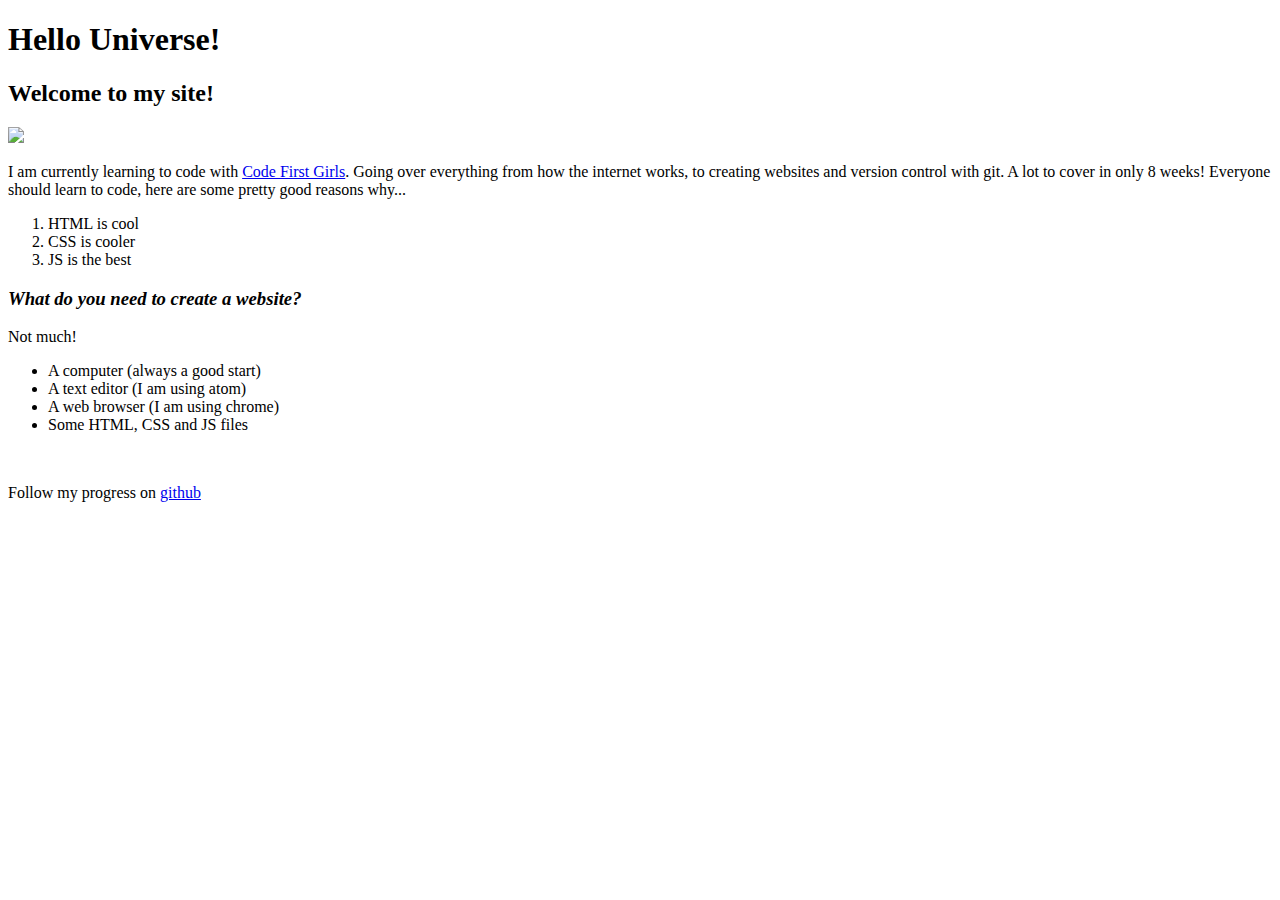
==== index.html @ f1ee9ff4 "Revert "update hello universe"" ====
<!DOCTYPE html>
<html>
<head>
  <meta charset="utf-8" />
  <meta http-equiv="X-UA-Compatible" content="IE=edge">
  <meta name="viewport" content="width=device-width, initial-scale=1">

  <title>My first site</title>
  <link rel="stylesheet" type="text/css" href="css/styles.css">

</head>
<body>
  <div>
  <h1>Hello Universe!</h1>

  <h2>Welcome to my site!</h2>

  <!-- image of a duck -->
  <img src="duck.jpg" width="200px">
</div>
  <div>
  <p>
    I am currently learning to code with <a href="www.codefirstgirls.org.uk">Code First Girls</a>. Going over everything from how the
    internet works, to creating websites and version control with git. A lot to cover in only 8 weeks!
    Everyone should learn to code, here are some pretty good reasons why...
    <ol>
      <li>HTML is cool</li>
      <li id="lower">CSS is cooler</li>
      <li id="lowest">JS is the best</li>
    </ol>

  </div>

  </p>

  <div class="contrast">

  <h3><em>What do you need to create a website?</em></h3>

  <p>
    Not much!
    <ul>
      <li>A computer (always a good start)</li>
      <li>A text editor (I am using atom)</li>
      <li>A web browser (I am using chrome)</li>
      <li>Some HTML, CSS and JS files</li>
    </ul>

  </div>
  </p>

  <br>

  <p>
    Follow my progress on <a href="www.github.com">github</a>
  </p>
</body>
</html>
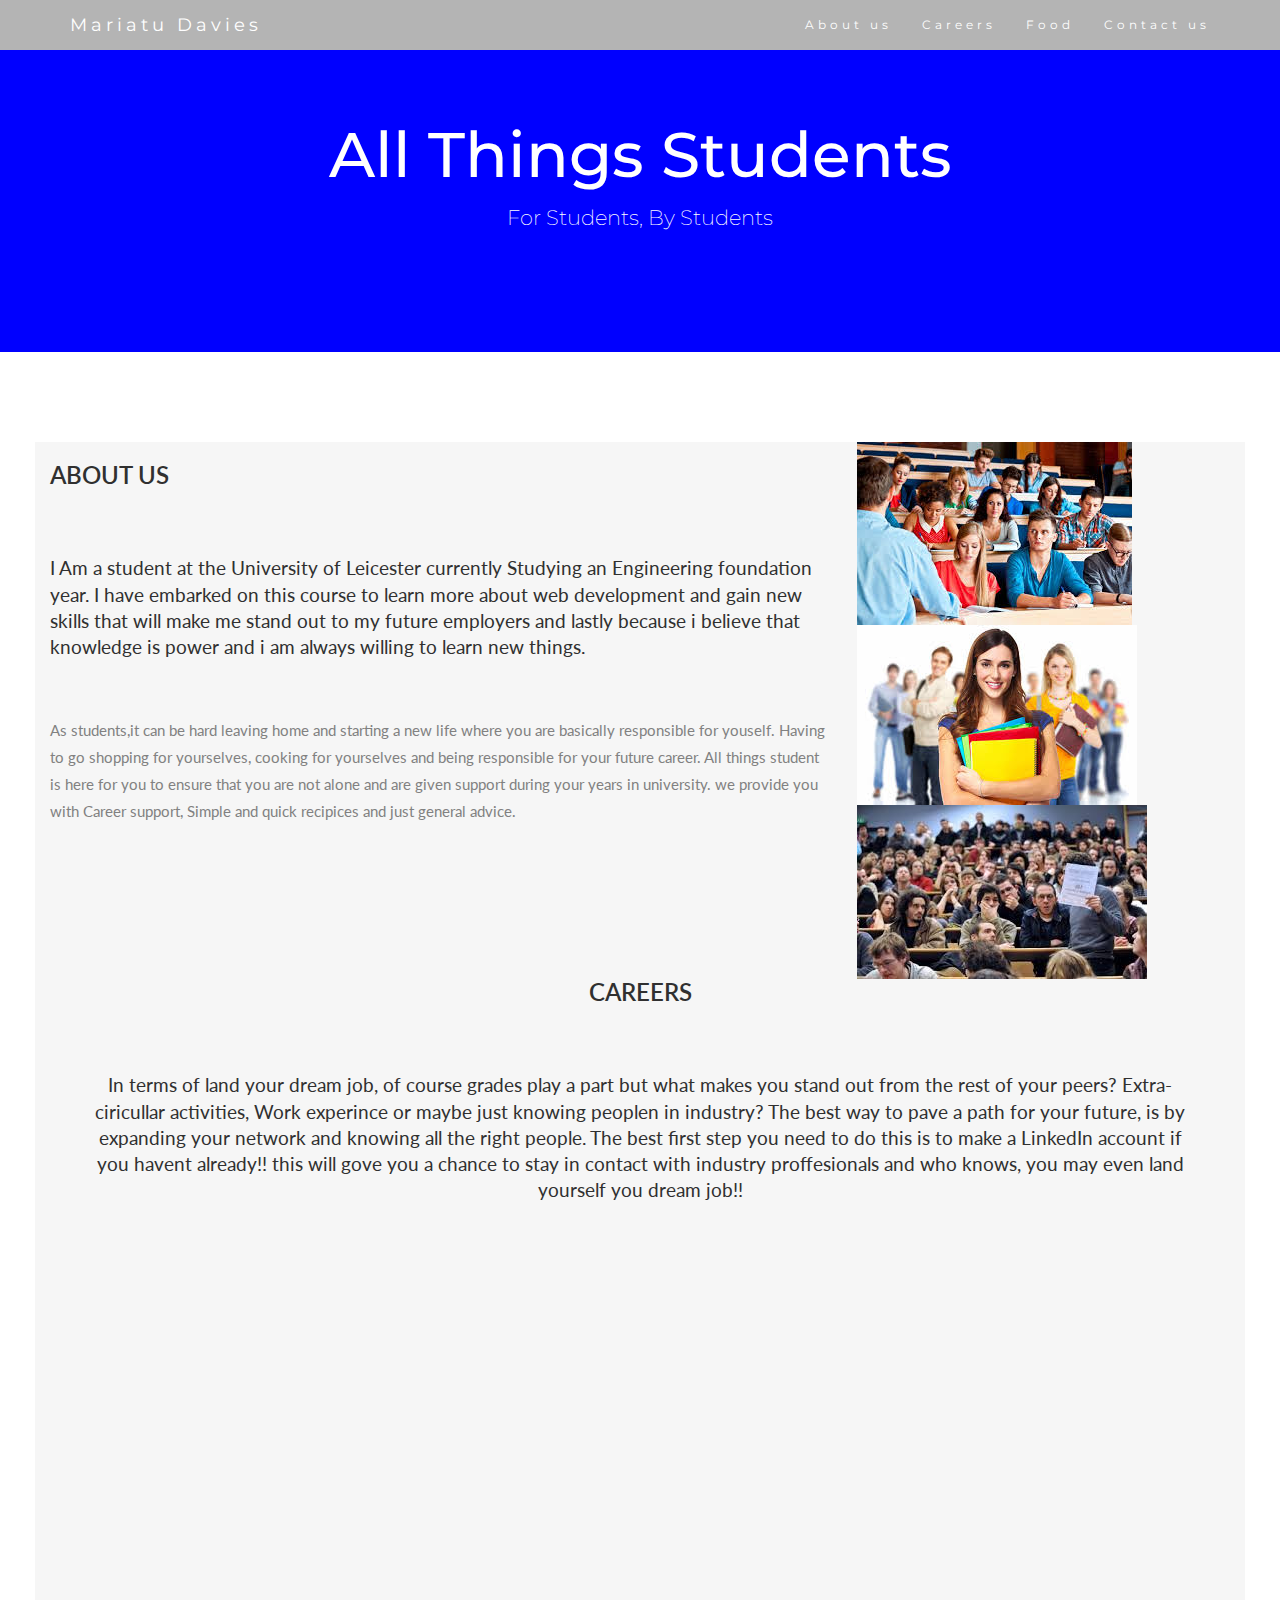
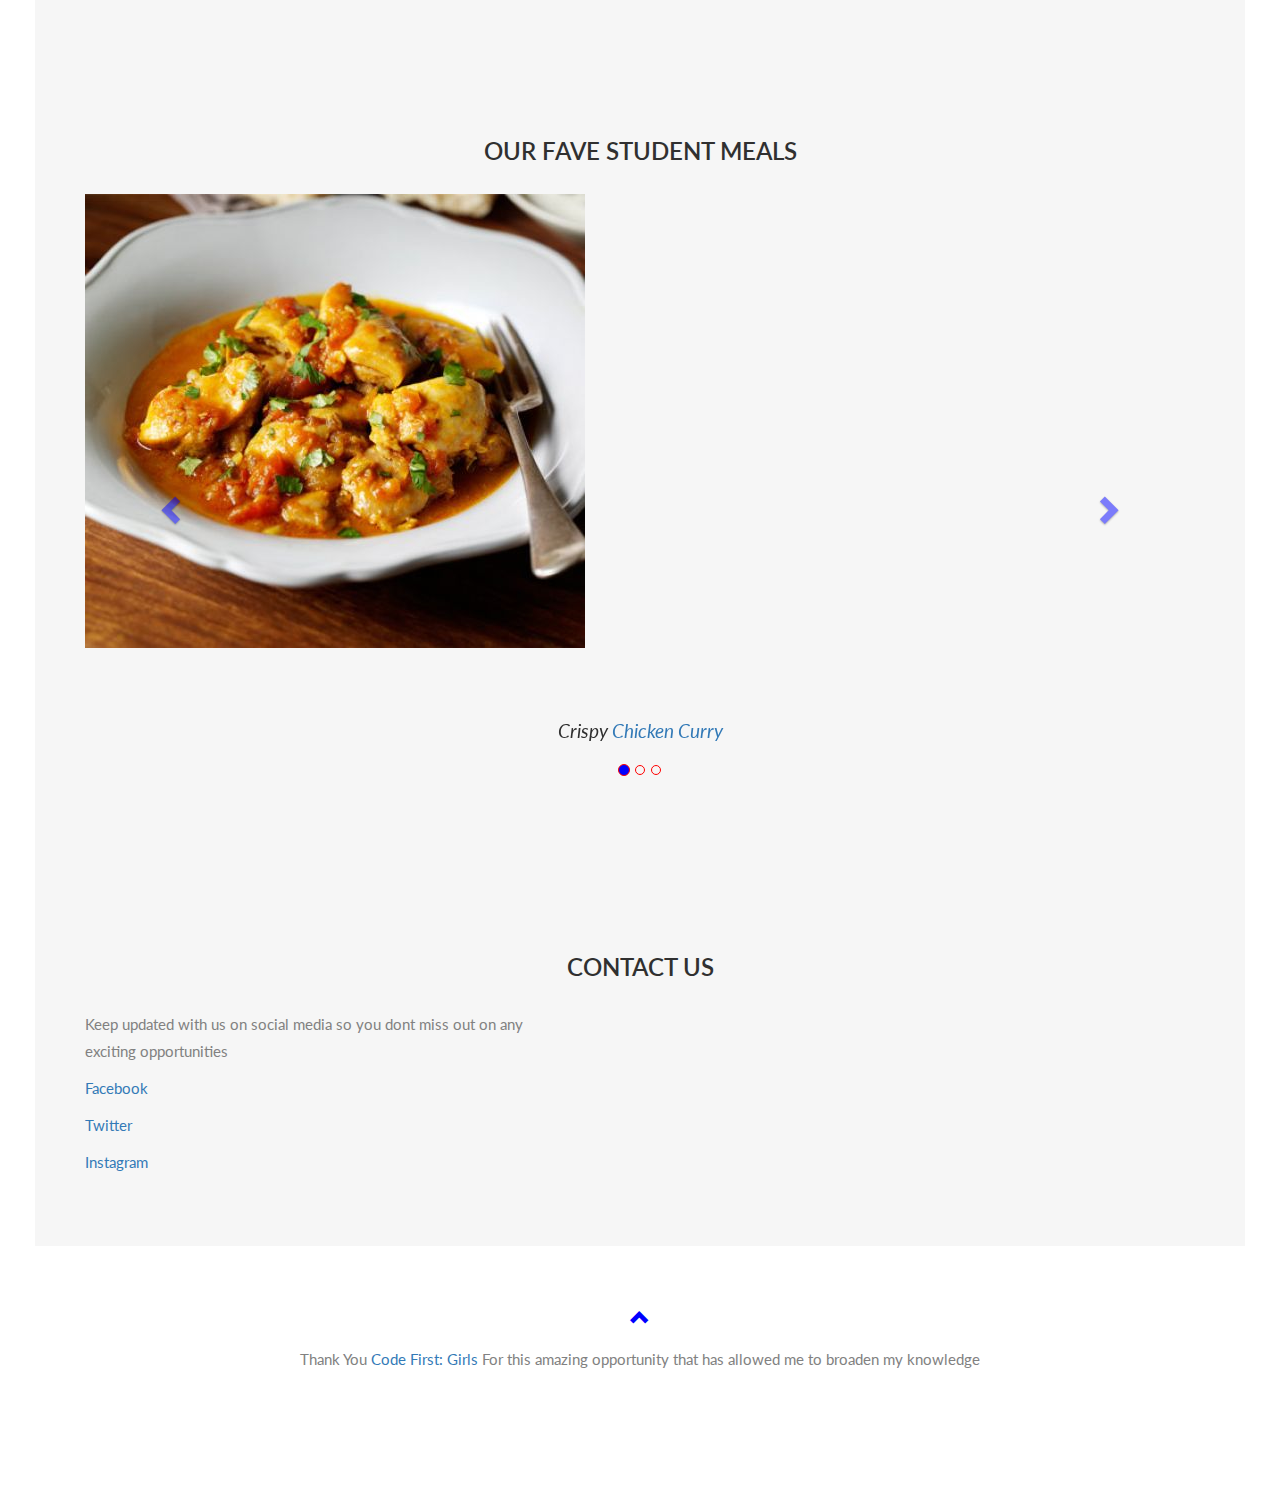
==== commit e2be5d29: "Tidy files into better organisation so wesbite works with GitHub Pages." ====
--- a/index.html
+++ b/index.html
@@ -1,58 +1,418 @@
 <!DOCTYPE html>
-<html>
+<html lang="en">
 <head>
-  <meta charset="utf-8" />
-  <meta http-equiv="X-UA-Compatible" content="IE=edge">
+
+  <title>My First Website</title>
+  <meta charset="utf-8">
   <meta name="viewport" content="width=device-width, initial-scale=1">
-
-  <title>My first site</title>
-  <link rel="stylesheet" type="text/css" href="css/styles.css">
-
+  <link rel="stylesheet" href="https://maxcdn.bootstrapcdn.com/bootstrap/3.4.0/css/bootstrap.min.css">
+  <link href="https://fonts.googleapis.com/css?family=Montserrat" rel="stylesheet" type="text/css">
+  <link href="https://fonts.googleapis.com/css?family=Lato" rel="stylesheet" type="text/css">
+  <script src="https://ajax.googleapis.com/ajax/libs/jquery/3.3.1/jquery.min.js"></script>
+  <script src="https://maxcdn.bootstrapcdn.com/bootstrap/3.4.0/js/bootstrap.min.js"></script>
+  <style>
+  body {
+    font: 400 15px Lato, sans-serif;
+    line-height: 1.8;
+    color: #818181;
+  }
+  h2 {
+    font-size: 24px;
+    text-transform: uppercase;
+    color: #303030;
+    font-weight: 600;
+    margin-bottom: 30px;
+  }
+  h4 {
+    font-size: 19px;
+    line-height: 1.375em;
+    color: #303030;
+    font-weight: 400;
+    margin-bottom: 30px;
+  }
+  .jumbotron {
+    background-color: #0000ff;
+    color: #fff;
+    padding: 100px 25px;
+    font-family: Montserrat, sans-serif;
+  }
+  .container-fluid {
+    padding: 60px 50px;
+  }
+  .bg-grey {
+    background-color: #f6f6f6;
+  }
+  .logo-small {
+    color: #f4511e;
+    font-size: 50px;
+  }
+  .logo {
+    color: #f4511e;
+    font-size: 200px;
+  }
+  .thumbnail {
+    padding: 0 0 15px 0;
+    border: none;
+    border-radius: 0;
+  }
+  .thumbnail img {
+    width: 100%;
+    height: 100%;
+    margin-bottom: 10px;
+  }
+  .carousel-control.right, .carousel-control.left {
+    background-image: none;
+    color: #0000ff;
+  }
+  .carousel-indicators li {
+    border-color: #ff0000;
+  }
+  .carousel-indicators li.active {
+    background-color: #0000ff;
+  }
+  .item h4 {
+    font-size: 19px;
+    line-height: 1.375em;
+    font-weight: 400;
+    font-style: italic;
+    margin: 70px 0;
+  }
+  .item span {
+    font-style: normal;
+  }
+  .panel {
+    border: 1px solid #f4511e;
+    border-radius:0 !important;
+    transition: box-shadow 0.5s;
+  }
+  .panel:hover {
+    box-shadow: 5px 0px 40px rgba(0,0,0, .2);
+  }
+  .panel-footer .btn:hover {
+    border: 1px solid #f4511e;
+    background-color: #fff !important;
+    color: #f4511e;
+  }
+  .panel-heading {
+    color: #fff !important;
+    background-color: #f4511e !important;
+    padding: 25px;
+    border-bottom: 1px solid transparent;
+    border-top-left-radius: 0px;
+    border-top-right-radius: 0px;
+    border-bottom-left-radius: 0px;
+    border-bottom-right-radius: 0px;
+  }
+  .panel-footer {
+    background-color: white !important;
+  }
+  .panel-footer h3 {
+    font-size: 32px;
+  }
+  .panel-footer h4 {
+    color: #aaa;
+    font-size: 14px;
+  }
+  .panel-footer .btn {
+    margin: 15px 0;
+    background-color: #f4511e;
+    color: #fff;
+  }
+  .navbar {
+    margin-bottom: 0;
+    background-color: #b4b4b4;
+    z-index: 9999;
+    border: 0;
+    font-size: 12px !important;
+    line-height: 1.42857143 !important;
+    letter-spacing: 4px;
+    border-radius: 0;
+    font-family: Montserrat, sans-serif;
+  }
+  .navbar li a, .navbar .navbar-brand {
+    color: #fff !important;
+  }
+  .navbar-nav li a:hover, .navbar-nav li.active a {
+    color: #0000ff !important;
+    background-color: #fff !important;
+  }
+  .navbar-default .navbar-toggle {
+    border-color: transparent;
+    color: #fff !important;
+  }
+  footer .glyphicon {
+    font-size: 20px;
+    margin-bottom: 20px;
+    color: #0000ff;
+  }
+  .slideanim {visibility:hidden;}
+  .slide {
+    animation-name: slide;
+    -webkit-animation-name: slide;
+    animation-duration: 1s;
+    -webkit-animation-duration: 1s;
+    visibility: visible;
+  }
+  @keyframes slide {
+    0% {
+      opacity: 0;
+      transform: translateY(70%);
+    }
+    100% {
+      opacity: 1;
+      transform: translateY(0%);
+    }
+  }
+  @-webkit-keyframes slide {
+    0% {
+      opacity: 0;
+      -webkit-transform: translateY(70%);
+    }
+    100% {
+      opacity: 1;
+      -webkit-transform: translateY(0%);
+    }
+  }
+  @media screen and (max-width: 768px) {
+    .col-sm-4 {
+      text-align: center;
+      margin: 25px 0;
+    }
+    .btn-lg {
+      width: 100%;
+      margin-bottom: 35px;
+    }
+  }
+  @media screen and (max-width: 480px) {
+    .logo {
+      font-size: 150px;
+    }
+  }
+  </style>
 </head>
-<body>
-  <div>
-  <h1>Hello Universe!</h1>
-
-  <h2>Welcome to my site!</h2>
-
-  <!-- image of a duck -->
-  <img src="duck.jpg" width="200px">
+<body id="myPage" data-spy="scroll" data-target=".navbar" data-offset="60">
+
+<nav class="navbar navbar-default navbar-fixed-top">
+  <div class="container">
+    <div class="navbar-header">
+      <button type="button" class="navbar-toggle" data-toggle="collapse" data-target="#myNavbar">
+        <span class="icon-bar"></span>
+        <span class="icon-bar"></span>
+        <span class="icon-bar"></span>
+      </button>
+      <a class="navbar-brand" href="#myPage">Mariatu Davies</a>
+    </div>
+    <div class="collapse navbar-collapse" id="myNavbar">
+      <ul class="nav navbar-nav navbar-right">
+        <li><a href="#about">About us</a></li>
+        <li><a href="#services">Careers</a></li>
+        <li><a href="#portfolio">Food</a></li>
+        <li><a href="#contact">Contact us</a></li>
+      </ul>
+    </div>
+  </div>
+</nav>
+
+<div class="jumbotron text-center">
+  <h1>All Things Students</h1>
+  <p>For Students, By Students</p>
 </div>
-  <div>
-  <p>
-    I am currently learning to code with <a href="www.codefirstgirls.org.uk">Code First Girls</a>. Going over everything from how the
-    internet works, to creating websites and version control with git. A lot to cover in only 8 weeks!
-    Everyone should learn to code, here are some pretty good reasons why...
-    <ol>
-      <li>HTML is cool</li>
-      <li id="lower">CSS is cooler</li>
-      <li id="lowest">JS is the best</li>
+
+
+<div id="about" class="container-fluid">
+  <div class="row">
+    <div class="col-sm-8">
+      <h2>About Us</h2><br>
+      <h4>I Am a student at the University of Leicester currently Studying an Engineering foundation year. I have embarked
+      on this course to learn more about web development and gain new skills that will make me stand out to my future employers
+    and lastly because i believe that knowledge is power and i am always willing to learn new things.</h4><br>
+      <p>  As students,it can be hard leaving home and starting a new life where
+        you are basically responsible for youself. Having to go shopping for yourselves,
+        cooking for yourselves and being responsible for your future career.
+        All things student is here for you to ensure that you are not alone and
+        are given support during your years in university. we provide you with Career support,
+        Simple and quick recipices and just general advice.  </p>
+    </div>
+
+
+
+
+<div class="col-sm-4">
+
+  <div id="carouselExampleFade" class="carousel slide carousel-fade" data-ride="carousel">
+  <div class="carousel-inner">
+    <div class="carousel-item active">
+      <img class="d-block w-100" src="students.jpeg" alt="First slide">
+    </div>
+    <div class="carousel-item">
+      <img class="d-block w-100" src="student-holding-book.jpeg" alt="Second slide">
+    </div>
+    <div class="carousel-item">
+      <img class="d-block w-100" src="lecture-student.jpeg" alt="Third slide">
+    </div>
+  </div>
+  <a class="carousel-control-prev" href="#carouselExampleFade" role="button" data-slide="prev">
+    <span class="carousel-control-prev-icon" aria-hidden="true"></span>
+    <span class="sr-only">Previous</span>
+  </a>
+  <a class="carousel-control-next" href="#carouselExampleFade" role="button" data-slide="next">
+    <span class="carousel-control-next-icon" aria-hidden="true"></span>
+    <span class="sr-only">Next</span>
+  </a>
+</div>
+
+
+
+   </div>
+
+
+
+
+
+
+
+
+
+
+
+<!-- Container (Careers Section) -->
+<div id="portfolio" class="container-fluid text-center bg-grey">
+  <h2>Careers</h2><br>
+  <h4>In terms of land your dream job, of course grades play a part but what makes
+    you stand out from the rest of your peers?
+  Extra-ciricullar activities, Work experince or maybe just knowing peoplen in industry?
+  The best way to pave a path for your future, is by expanding your network and knowing all the right people.
+  The best first step you need to do this is to make a LinkedIn account if you havent already!!
+this will gove you a chance to stay in contact with industry proffesionals and who knows, you may even land
+yourself you dream job!!</h4>
+  <div class="row text-center slideanim">
+    <div class="col-sm-4">
+      <div class="thumbnail">
+        <img src="student-graduation.jpeg" alt="Paris" width="400" height="300">
+        <p><strong>Your Degree</strong></p>
+        <p>"Education is the most powerful weapon which you can use to change the World"</p>
+      </div>
+    </div>
+    <div class="col-sm-4">
+      <div class="thumbnail">
+        <img src="linkedin.png" alt="New York" width="400" height="300">
+        <p><strong><a href="https://www.linkedin.com/feed/">Your Connections</a> </strong></p>
+        <p>"It's Not Who You Know, Its Who Knows You"</p>
+      </div>
+    </div>
+    <div class="col-sm-4">
+      <div class="thumbnail">
+        <img src="careers.jpeg" alt="San Francisco" width="400" height="300">
+        <p><strong>Your Dream Career</strong></p>
+        <p><strong>"Choose A Job You Love And You Will Never Have To Work A Day In Your Life"</strong></p>
+      </div>
+    </div>
+  </div><br>
+
+  <h2>Our Fave Student Meals</h2>
+  <div id="myCarousel" class="carousel slide text-center" data-ride="carousel">
+    <!-- Indicators -->
+    <ol class="carousel-indicators">
+      <li data-target="#myCarousel" data-slide-to="0" class="active"></li>
+      <li data-target="#myCarousel" data-slide-to="1"></li>
+      <li data-target="#myCarousel" data-slide-to="2"></li>
     </ol>
 
+    <!-- Wrapper for slides -->
+    <div class="carousel-inner" role="listbox">
+
+      <div class="item active">
+        <img src="chicken curry.jpg" >
+        <h4> Crispy <a href="https://thehappyfoodie.co.uk/recipes/mums-chicken-curry ">Chicken Curry</a></h4>
+      </div>
+
+      <div class="item">
+        <img src="spagetti.jpeg" >
+        <h4> Spicy<a href="https://www.goodtoknow.co.uk/recipes/spaghetti-bolognese-1 "> Spagetti Bolognase </a> </h4>
+      </div>
+
+      <div class="item">
+        <img src="chilieconieohh.jpg" >
+        <h4>Cheeky  <a href="https://www.bbcgoodfood.com/recipes/3228/chilli-con-carne"> Chillie Con carne</a> </h4>
+      </div>
+
+    </div>
+
+    <!-- Left and right controls -->
+    <a class="left carousel-control" href="#myCarousel" role="button" data-slide="prev">
+      <span class="glyphicon glyphicon-chevron-left" aria-hidden="true"></span>
+      <span class="sr-only">Previous</span>
+    </a>
+    <a class="right carousel-control" href="#myCarousel" role="button" data-slide="next">
+      <span class="glyphicon glyphicon-chevron-right" aria-hidden="true"></span>
+      <span class="sr-only">Next</span>
+    </a>
   </div>
-
-  </p>
-
-  <div class="contrast">
-
-  <h3><em>What do you need to create a website?</em></h3>
-
-  <p>
-    Not much!
-    <ul>
-      <li>A computer (always a good start)</li>
-      <li>A text editor (I am using atom)</li>
-      <li>A web browser (I am using chrome)</li>
-      <li>Some HTML, CSS and JS files</li>
-    </ul>
-
+</div>
+
+
+
+<!-- Container (Contact Section) -->
+<div id="contact" class="container-fluid bg-grey">
+  <h2 class="text-center">Contact us</h2>
+  <div class="row">
+    <div class="col-sm-5">
+      <p>Keep updated with us on social media so you dont miss out on any exciting opportunities</p>
+      <p> <a href="https://www.facebook.com/">Facebook</a> </p>
+      <p> <a href="https://twitter.com/">Twitter</a> </p>
+      <p> <a href="https://www.instagram.com/?hl=en">Instagram</a> </p>
+    </div>
+    <div class="col-sm-7 slideanim">
+
+
+    </div>
   </div>
-  </p>
-
-  <br>
-
-  <p>
-    Follow my progress on <a href="www.github.com">github</a>
-  </p>
+</div>
+
+
+<footer class="container-fluid text-center">
+  <a href="#myPage" title="To Top">
+    <span class="glyphicon glyphicon-chevron-up"></span>
+  </a>
+  <p>Thank You <a href="https://www.codefirstgirls.org.uk/" title="Visit w3schools">Code First: Girls </a> For this amazing opportunity that has allowed me to broaden my knowledge</p>
+</footer>
+
+<script>
+$(document).ready(function(){
+  // Add smooth scrolling to all links in navbar + footer link
+  $(".navbar a, footer a[href='#myPage']").on('click', function(event) {
+    // Make sure this.hash has a value before overriding default behavior
+    if (this.hash !== "") {
+      // Prevent default anchor click behavior
+      event.preventDefault();
+
+      // Store hash
+      var hash = this.hash;
+
+      // Using jQuery's animate() method to add smooth page scroll
+      // The optional number (900) specifies the number of milliseconds it takes to scroll to the specified area
+      $('html, body').animate({
+        scrollTop: $(hash).offset().top
+      }, 900, function(){
+
+        // Add hash (#) to URL when done scrolling (default click behavior)
+        window.location.hash = hash;
+      });
+    } // End if
+  });
+
+  $(window).scroll(function() {
+    $(".slideanim").each(function(){
+      var pos = $(this).offset().top;
+
+      var winTop = $(window).scrollTop();
+        if (pos < winTop + 600) {
+          $(this).addClass("slide");
+        }
+    });
+  });
+})
+</script>
+
 </body>
 </html>
